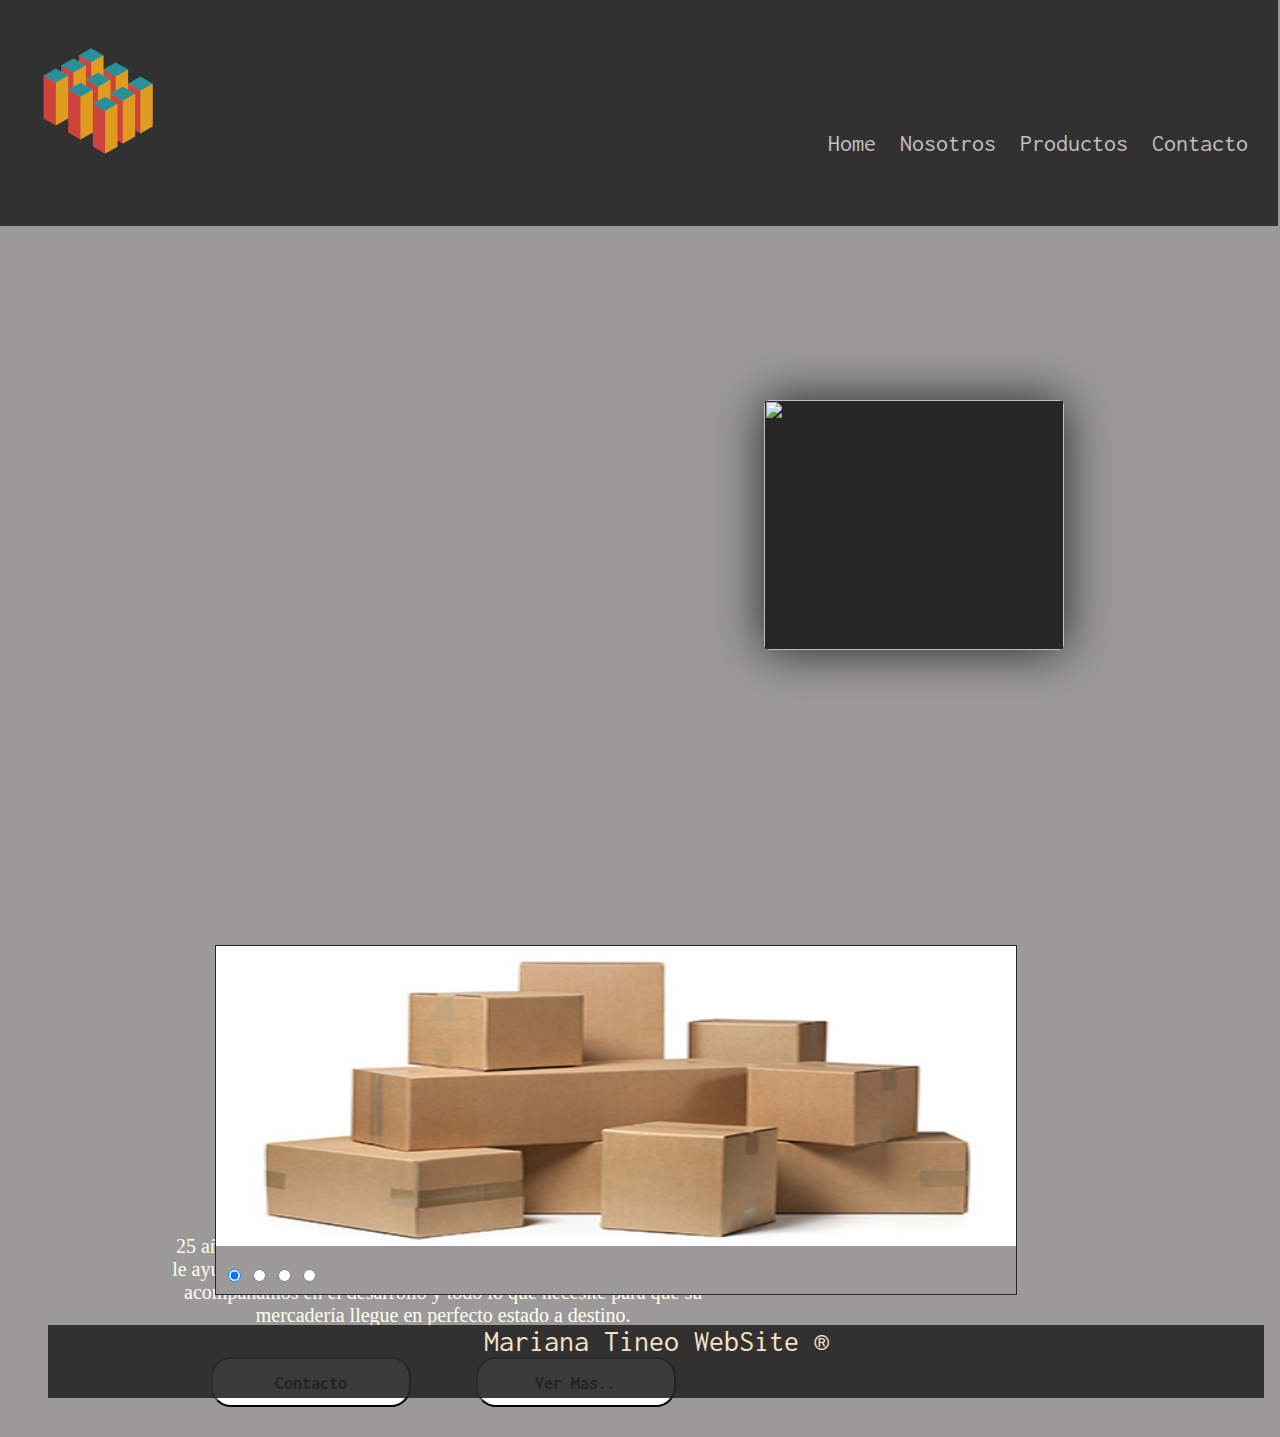
==== index.html @ 6600ccdc "challenge22" ====
<html>

<head>
    <title>mariana Tineo</title>
    <link rel="stylesheet" href="index.css">
    <style>
        @import url('https://fonts.googleapis.com/css2?family=Inconsolata:wght@200&display=swap');
        </style>
</head>

<body class="body">

    <header>
        
            
        
        <div class="TopHeader">
        
                <div class="LogoHeader">
        
                    <img src="Imagenes/caja.gif" alt="" width="200px" height="200px">
                    
                </div>
        
                <div class="NavegationMenu">
        
                    <nav>
                        
                            <a class="ItemMenu" href="index.html">Home</a> 
                        
                        
                            <a class="ItemMenu" href="">Nosotros</a>
                          
                            <a class="ItemMenu" href="">Productos</a>                      
                       
                            <a class="ItemMenu" href="contacto.html">Contacto</a>
                      
                       </nav>
        
        
                </div>
                
        </div>
        
      
            

        
    </header>

        

    <div class="conteiner"> 

        <div class="Fotomain">
                        

            <img src="imagenes/cajasmain.jpg" alt="">

                    
        </div>
                
        <div class="titulo">
            <h2>Nosotros</h2>
        </div>

        <div class="RecuadroTxt">
            
            <p>
                25 años en el rubro, Ponemos nuestra experiencia a su disposición, le ayudamos a elegir el embalaje más adecuado para su industria, lo acompañamos en el desarrollo y todo lo que necesite para que su mercadería llegue en perfecto estado a destino.      
                       
                    
                    <input class="boton" type="button" value="Contacto">

                    <input class="boton" type="button" value="Ver Mas..">
             </p>
                    
        </div>
            
    </div> 

    <div class="conteiner2"> 
        

        <div class="galeria">
                <input type="radio" name="navegacion" id="_1" checked>
                <input type="radio" name="navegacion" id="_2">
                <input type="radio" name="navegacion" id="_3">
                <input type="radio" name="navegacion" id="_4"> 
                <img src="Imagenes/cajas1.jpg" width="800" height="300" alt="Galeria CSS 1" />
                <img src="Imagenes/cajas2.jpg" width="800" height="300" alt="Galeria CSS 2"  />
                <img src="Imagenes/cajas3.jpg" width="800" height="300" alt="Galeria CSS 3" />
                <img src="Imagenes/cajas4.jpg" width="800" height="300" alt="Galeria CSS 4" />
         </div>
              
                        

            
                    
    </div>

            

                

                
                    
    <footer>

        <div>
            <div class="footcont">
                <p class="txtfooter">
                    Mariana Tineo WebSite ®
                </p>
            </div>
        </div>
    </footer>

</body>

</html>
---- index.css ----
.topHeader {

   position: fixed;
   opacity: 0.9;
    width: 100%;
 height: inherit;
    background-color: #262626;
    margin: -10px;
    margin-top: -200px;

    
}

.LogoHeader {

    display: flex;
    width:inherit;
    height: inherit;
    

}
    


.NavegationMenu {

    display: flex;
    justify-content: flex-end;
    position: relative;
    flex-direction: inherit;
    top: -70px;
    right: 20px;

}

.ItemMenu {

    color: rgb(202, 194, 194);
    margin:10px 10px 10px 10px;
    text-decoration: none;
    font-family: 'Inconsolata', monospace;
    font-size: x-large;
    
}

.body {
    height: 90%;
    width: 95%;
    background-color: #9b9999;
}

.conteiner {
    background-image: url(imagenes/conteinerfondo.jpg);
    height: 90%;
    width: 100%;
    margin-left: 40px;
    margin-right: 40px;
    margin-top: 200px;
}

.Fotomain {
    
    display: flex;
    float: right;
    justify-content: right;
    margin: 200px;
    
   
    
    }

.Fotomain img {
    
    display: flex;
    
    
    width: 300px; 
    height: 250px;
    border-radius: 5px;
    box-shadow: 0 0 50px #262626;
    background: #262626;
    

   


}



.RecuadroTxt {
        display:flex;
        
        height:20%;
        width:45%;
        
        margin-left: 10%;
}

.titulo {
    display: flex;
    font-size: 20px;
    color: blanchedalmond;
    width: 40%;
    height: 50%;
    justify-content: center;
    align-items: center;
    margin-left: 150px;
}
.RecuadroTxt p {
        color: ivory;
        font-size: 20px;
        text-align: center;
        
        
    }

.botones {
        display: flex;
        background-color: #ffffff;
       
      
        
        

    }
.boton {
        
        display: ;
        border-radius: 20px;
        width: 200px;
        height: 50px;
        font-family: 'Inconsolata', monospace;
        font-size: large;
        font-weight: bolder;
        padding: 15px; 
        background-color: #ffffff; 
        color: black; 
        color: rgb(0, 0, 0);
        margin: 30px;
    }

    .footcont {

        display: block;
        opacity: 0.9;
        width: 100%;
        height: 9%;
        margin: 0px;
        margin-left: 40px;
        margin-right: 0px;
        background-color: #262626;
        align-items: center;
        justify-content: center;
        
    }

    .footcont p{
        color: blanchedalmond;
        font-size:30px;
        font-family: 'Inconsolata', monospace;
        text-align: center;
        align-items: center;
        justify-content: center;
    }

    


      
      .galeria {
        height: calc( 300px + 3em);
        width: 800px;
        margin:1em auto;
        background-color: #9b9999;
        border: 1px solid #262626;
        position: relative;  
      }
      
      .galeria img {
        position: absolute;
        top: 0;
        left: 0;
        opacity: 0;
        transition: opacity 3s;
      }
      
      .galeria input[type=radio] {
        position: relative;
        bottom: calc(-300px - 1.5em);
        left: .5em;
      }
      
      .galeria input[type=radio]:nth-of-type(1):checked ~ img:nth-of-type(1) {
        opacity: 1;
      }
      
      .galeria input[type=radio]:nth-of-type(2):checked ~ img:nth-of-type(2) {
        opacity: 1;
      }
      
      .galeria input[type=radio]:nth-of-type(3):checked ~ img:nth-of-type(3) {
        opacity: 1;
      }
      
      .galeria input[type=radio]:nth-of-type(4):checked ~ img:nth-of-type(4) {
        opacity: 1;
      }
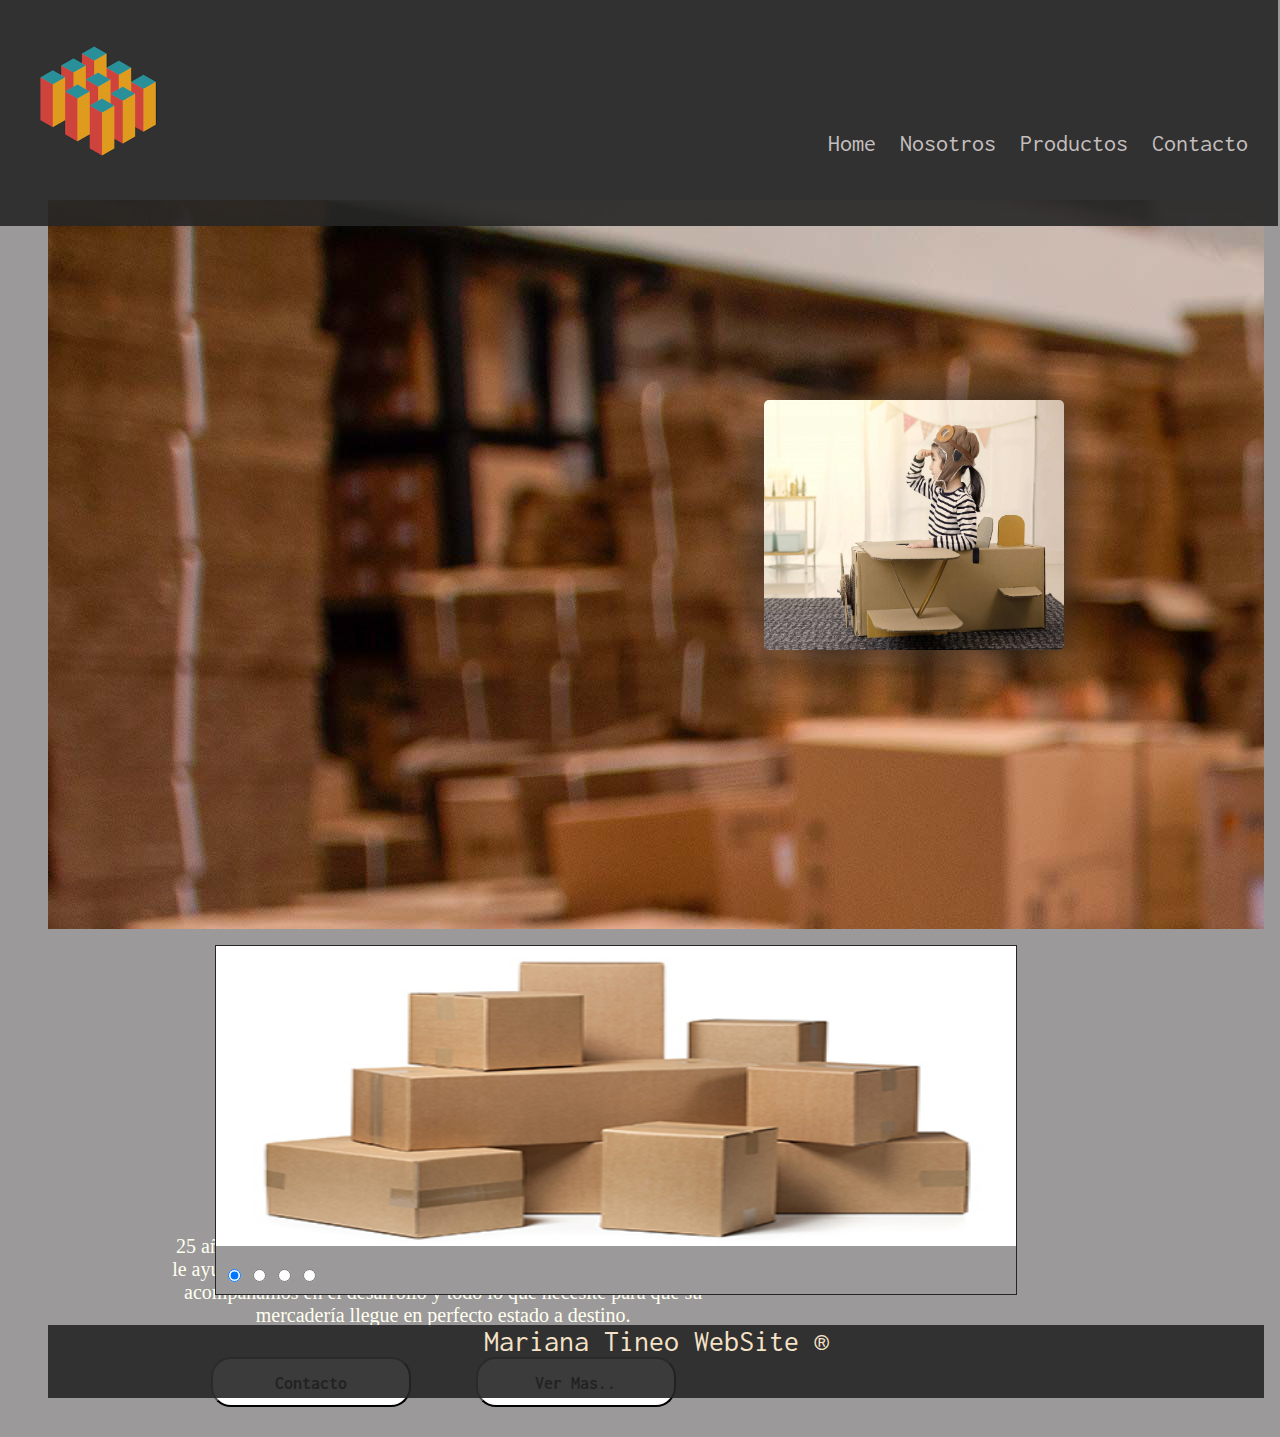
==== commit 607954ad: "challenge222" ====
--- a/index.html
+++ b/index.html
@@ -55,7 +55,7 @@
         <div class="Fotomain">
                         
 
-            <img src="imagenes/cajasmain.jpg" alt="">
+            <img src="Imagenes/cajasmain.jpg" alt="">
 
                     
         </div>
--- a/index.css
+++ b/index.css
@@ -51,7 +51,7 @@
 }
 
 .conteiner {
-    background-image: url(imagenes/conteinerfondo.jpg);
+    background-image: url(Imagenes/conteinerfondo.jpg);
     height: 90%;
     width: 100%;
     margin-left: 40px;
